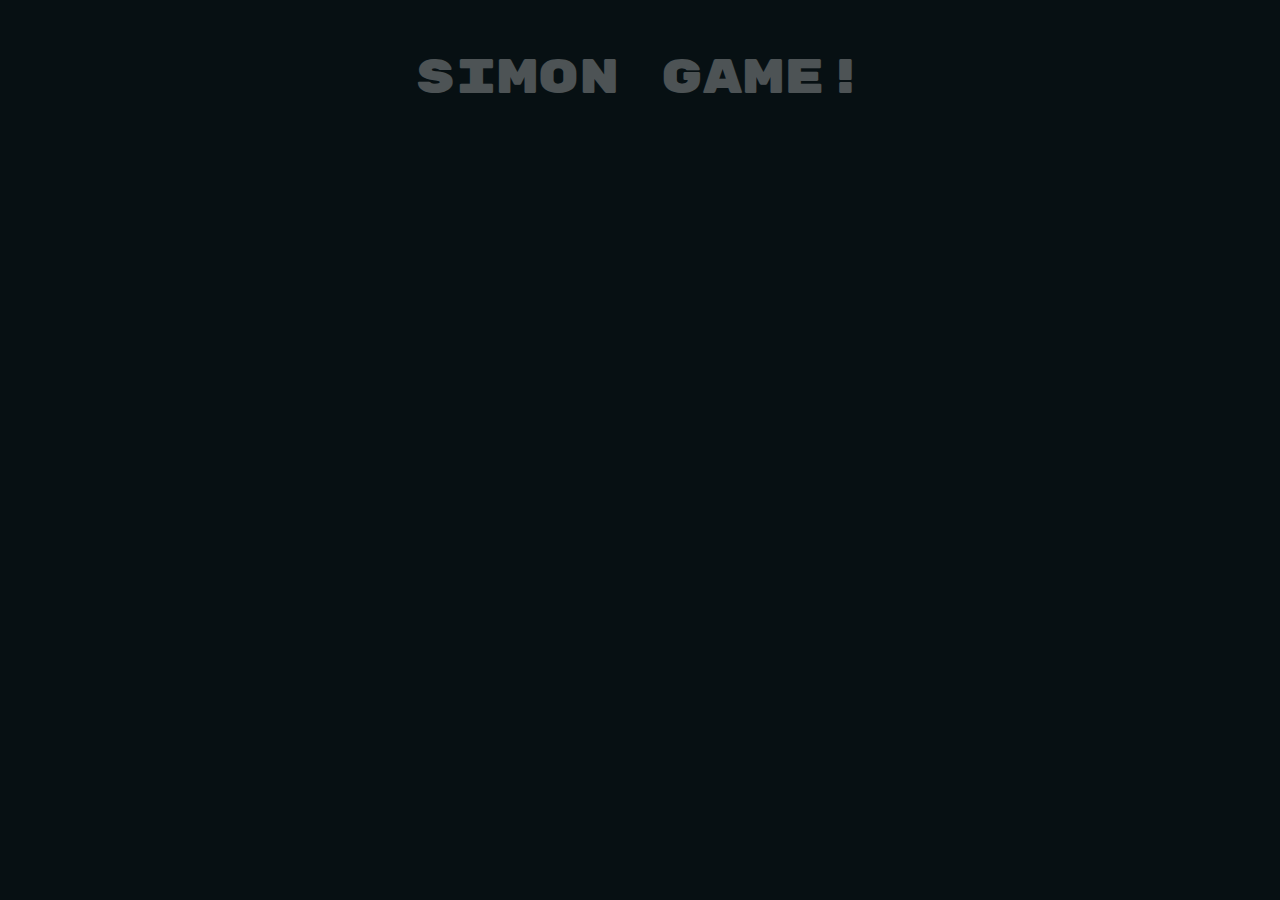
==== index.html @ 100a0653 "Set reset button to fade in seperately." ====
<!DOCTYPE html>
<html lang="en">

<head>
  <meta charset="UTF-8">
  <meta name="viewport" content="width=device-width, initial-scale=1.0">
  <meta http-equiv="X-UA-Compatible" content="ie=edge">
  <title>Simon Game! - Milestone 2</title>
  <link rel="icon" href="assets/images/favicon.png">
  <script src="assets/lib/js/jquery-3.4.1.min.js" type="text/javascript"></script>
  <script src="assets/lib/js/popper.min.js" type="text/javascript"></script>
  <link rel="stylesheet" href="assets/lib/css/bootstrap.min.css" type="text/css">
  <script src="assets/lib/js/bootstrap.min.js" type="text/javascript"></script>
  <link rel="stylesheet" href="assets/css/style.css" type="text/css">
</head>
<body>
  <div class="container-fluid">
    <div class="row">
      <div class="col-sm-12 title-section">
        <h1 id="game-title">Simon Game!</h1>
      </div>
    </div>
    <div class="row">
      <div class="col-sm-12 col-md-8 offset-md-2 col-xl-6 offset-xl-3" id="main-section">
        <img id="logo" src="assets/images/logo.png" alt="Simon Says Logo">
        <div id="gameControls">
        <button type="button" class="btn btn-success mainControls" id="start-game">Start!</button>
        <button type="button" class="btn btn-danger speedControl mainControls" id="easy">Easy</button>
        <button type="button" class="btn btn-success speedControl mainControls" id="medium">Medium</button>
        <button type="button" class="btn btn-success speedControl mainControls" id="hard">Hard</button>
        </div>
        <ul id="simon-main" class="fader">
          <li id="red" class="four-buttons"></li>
          <li id="green" class="four-buttons"></li>
          <div id="levelNo"class ="fader"></div>
          <li id="yellow" class="four-buttons"></li>
          <li id="blue" class="four-buttons"></li>
        </ul>
        <div class="warning" id="waiting">WAIT.....</div>
        <div class="warning" id="playing">PLAY!</div>
      </div>
      <div class="col-sm-12 col-xl-2">
        <div class="clicker">
        <h4 class="clickHeader">Total clicks:</h4>
        <div id="clickCounter">0</div>
        </div>
        <button type="button" class="btn btn-success" id="reset">Reset!</button>
      </div>
    </div>
  </div>
  <!--modal below-->
  <div class="modal fade" id="gameOver" tabindex="-1" role="dialog" aria-labelledby="Game Over" aria-hidden="true">
    <div class="modal-dialog modal-dialog-centered" role="document">
      <div class="modal-content">
        <div class="modal-header">
          <h5 class="modal-title" id="gameOverDialogue">Game Over!</h5>
        </div>
        <div class="modal-body" id="gameOverModal">
        </div>
        <div class="modal-footer">
          <button type="button" class="btn btn-success" data-dismiss="modal">Try Again?</button>
        </div>
      </div>
    </div>
  </div>
</body>
<script src="assets/js/game.js" type="text/javascript"></script>
</html>
---- assets/css/style.css ----
@import url('https://fonts.googleapis.com/css?family=Rubik+Mono+One&display=swap');
@font-face {
    font-family: "Squada One";
    src: url('../lib/fonts/SquadaOne-Regular.ttf');
}

body {
    user-select: none;
    background-color: #071013;
    color: #ebebeb;
    text-align: center;
    font-family: "Rubik Mono One", "Squada One", "sans-serif";
}

.disableInput {
    pointer-events: none;
}

.modal-content {
    color: #071013;
}

.warning {
    display: none;
    position: absolute;
    font-size: 2em;
    top: 70vh;
}

#logo {
    display: none;
    position: absolute;
    max-height: 80vh;
    max-width: 100%;
    top: 10%;
}

#gameControls {
    display: flex;
    justify-content: center;
}

.speedControl {
    display: none;
    font-size: .8em;
    margin: 10px;
    margin-top: 390px;   
}

.hidden {
    display: none;
}

.title-section {
    padding: 20px 0px;
}

.clicker {
    display: none;
}

#start-game {
    display: none;
    margin-top: 170px;
    position: absolute;
    top: 0px;
    width: 200px;
    font-size: 2em;
}

#reset {
    display: none;
    margin-top: 20px;
}

#game-title {
    font-size: 1.7em;
    display: none;
}

#main-section {
    display: flex;
    justify-content: center;
}

#simon-main {
    display: none;
    list-style: none;
    padding: 0;
}

#red {
    border: 4px solid #DF2833;
}

#blue {
    border: 4px solid #0034FF;
}

#green {
    border: 4px solid #018E42;
}

#yellow {
    border: 4px solid #F7D002;
}

#red.light {
    border: 4px solid #ff0000;
    background-color: #DF2833;
    box-shadow: 0 0 45px 10px #DF2833;
}

#blue.light {
    border: 4px solid #1500ff;
    background-color: #0034FF;
    box-shadow: 0 0 45px 10px #0034FF;
}

#green.light {
    border: 4px solid #00d620;
    background-color: #018E42;
    box-shadow: 0 0 45px 10px #018E42;
}

#yellow.light {
    border: 4px solid #ffff00;
    background-color: #F7D002;
    box-shadow: 0 0 45px 10px #F7D002;
}

#levelNo {
    display: none;
}


li {
    float: left;
    margin: 25px;
    width: 100px;
    height: 100px;
    border-radius: 50px;
}

#clickCounter {
    font-size: 2em;
}

@media (min-width: 768px) {
    .title-section {
        padding: 50px 0px;
    }

    .warning {
        font-size: 3em;
    }

    #game-title {
        font-size: 3em
    }

    #start-game {
        font-size: 5em;
        margin-top: 220px;
        width: 420px;
        margin-left: 0;
    }

    li {
        width: 140px;
        height: 140px;
        border-radius: 70px;
    }

    #red {
        border: 10px solid #DF2833;
    }
    
    #blue {
        border: 10px solid #0034FF;
    }
    
    #green {
        border: 10px solid #018E42;
    }
    
    #yellow {
        border: 10px solid #F7D002;
    }

    #red.light {
        border: 10px solid #ff0000;
    }
    
    #blue.light {
        border: 10px solid #1500ff;
    }
    
    #green.light {
        border: 10px solid #00d620;
    }
    
    #yellow.light {
        border: 10px solid #ffff00;
    }

    .speedControl {
        font-size: 1.5em;
    }

}

@media (min-width: 992px) {

    li {
        width: 250px;
        height: 250px;
        border-radius: 125px;
    }

#simon-main {
    max-width: 600px;
}
#levelNo {
    left: 45%;
    top: 45%;
}


}

@media (min-width: 1025px) {
    #logo {
        top: -55px;
    }
    }
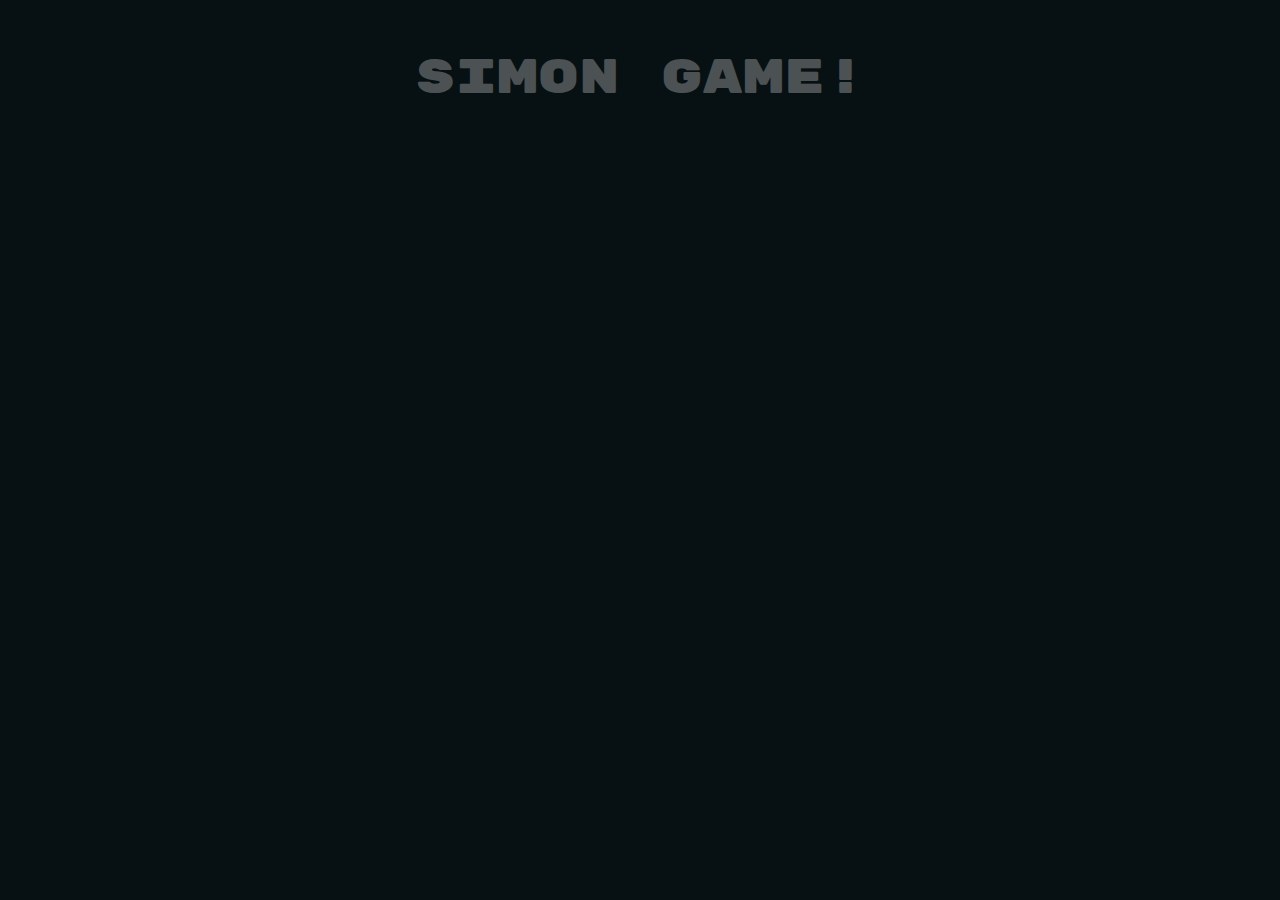
==== commit 55d33436: "Connected all reset animations to one class (clear)." ====
--- a/index.html
+++ b/index.html
@@ -29,22 +29,22 @@
         <button type="button" class="btn btn-success speedControl mainControls" id="medium">Medium</button>
         <button type="button" class="btn btn-success speedControl mainControls" id="hard">Hard</button>
         </div>
-        <ul id="simon-main" class="fader">
+        <ul id="simon-main" class="fader clear">
           <li id="red" class="four-buttons"></li>
           <li id="green" class="four-buttons"></li>
-          <div id="levelNo"class ="fader"></div>
+          <div id="levelNo"class ="fader clear"></div>
           <li id="yellow" class="four-buttons"></li>
           <li id="blue" class="four-buttons"></li>
         </ul>
-        <div class="warning" id="waiting">WAIT.....</div>
-        <div class="warning" id="playing">PLAY!</div>
+        <div class="warning clear" id="waiting">WAIT.....</div>
+        <div class="warning clear" id="playing">PLAY!</div>
       </div>
       <div class="col-sm-12 col-xl-2">
-        <div class="clicker">
+        <div class="clicker clear">
         <h4 class="clickHeader">Total clicks:</h4>
         <div id="clickCounter">0</div>
         </div>
-        <button type="button" class="btn btn-success" id="reset">Reset!</button>
+        <button type="button" class="btn btn-success clear" id="reset">Reset!</button>
       </div>
     </div>
   </div>
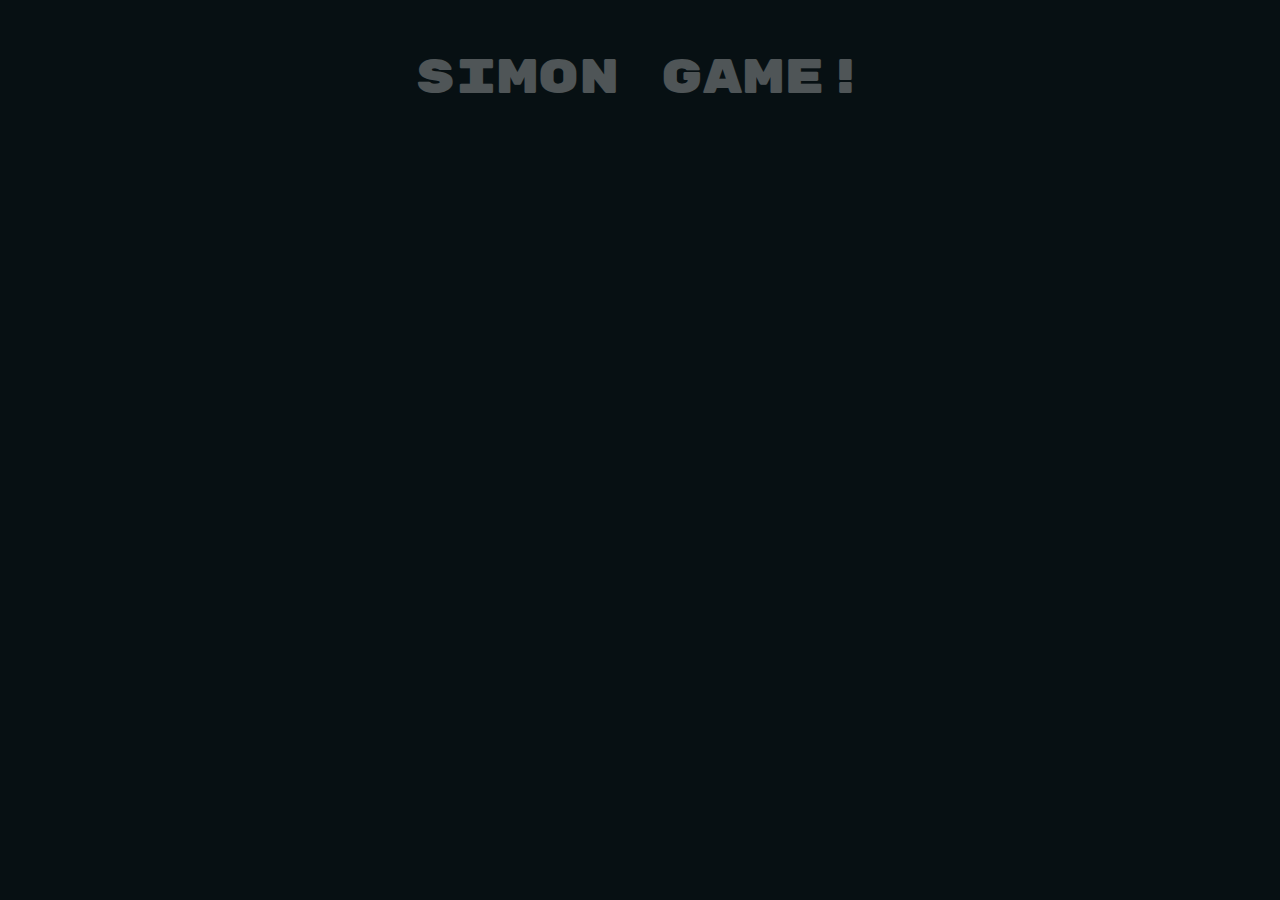
==== commit 4bf0b3dd: "Changed clicker to ID instead of class." ====
--- a/index.html
+++ b/index.html
@@ -40,7 +40,7 @@
         <div class="warning clear" id="playing">PLAY!</div>
       </div>
       <div class="col-sm-12 col-xl-2">
-        <div class="clicker clear">
+        <div id="clicker" class="clear">
         <h4 class="clickHeader">Total clicks:</h4>
         <div id="clickCounter">0</div>
         </div>
--- a/assets/css/style.css
+++ b/assets/css/style.css
@@ -55,7 +55,7 @@
     padding: 20px 0px;
 }
 
-.clicker {
+#clicker {
     display: none;
 }
 
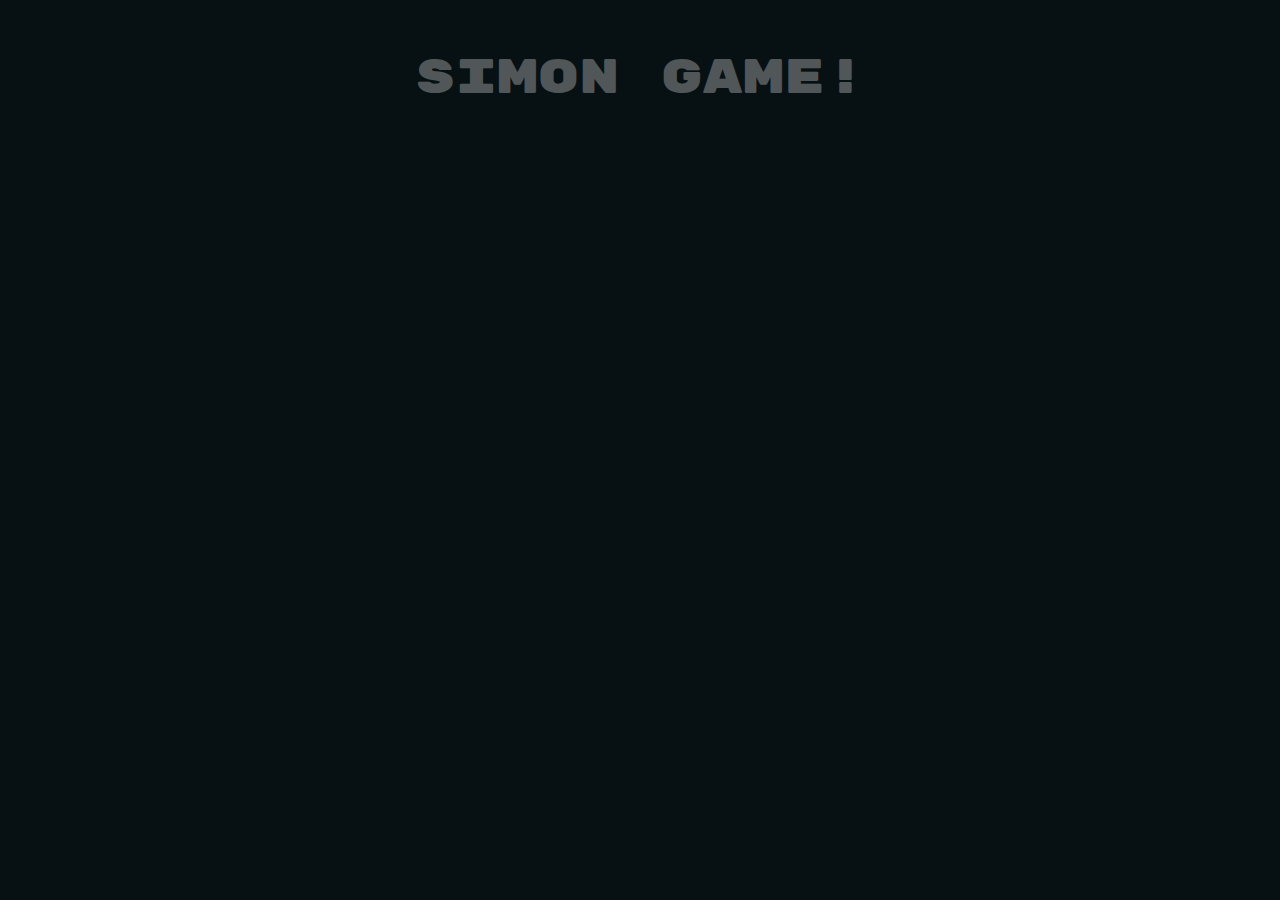
==== commit 27704ab5: "Changed clickHeader to ID instead of class." ====
--- a/index.html
+++ b/index.html
@@ -41,7 +41,7 @@
       </div>
       <div class="col-sm-12 col-xl-2">
         <div id="clicker" class="clear">
-        <h4 class="clickHeader">Total clicks:</h4>
+        <h4 id="clickHeader">Total clicks:</h4>
         <div id="clickCounter">0</div>
         </div>
         <button type="button" class="btn btn-success clear" id="reset">Reset!</button>
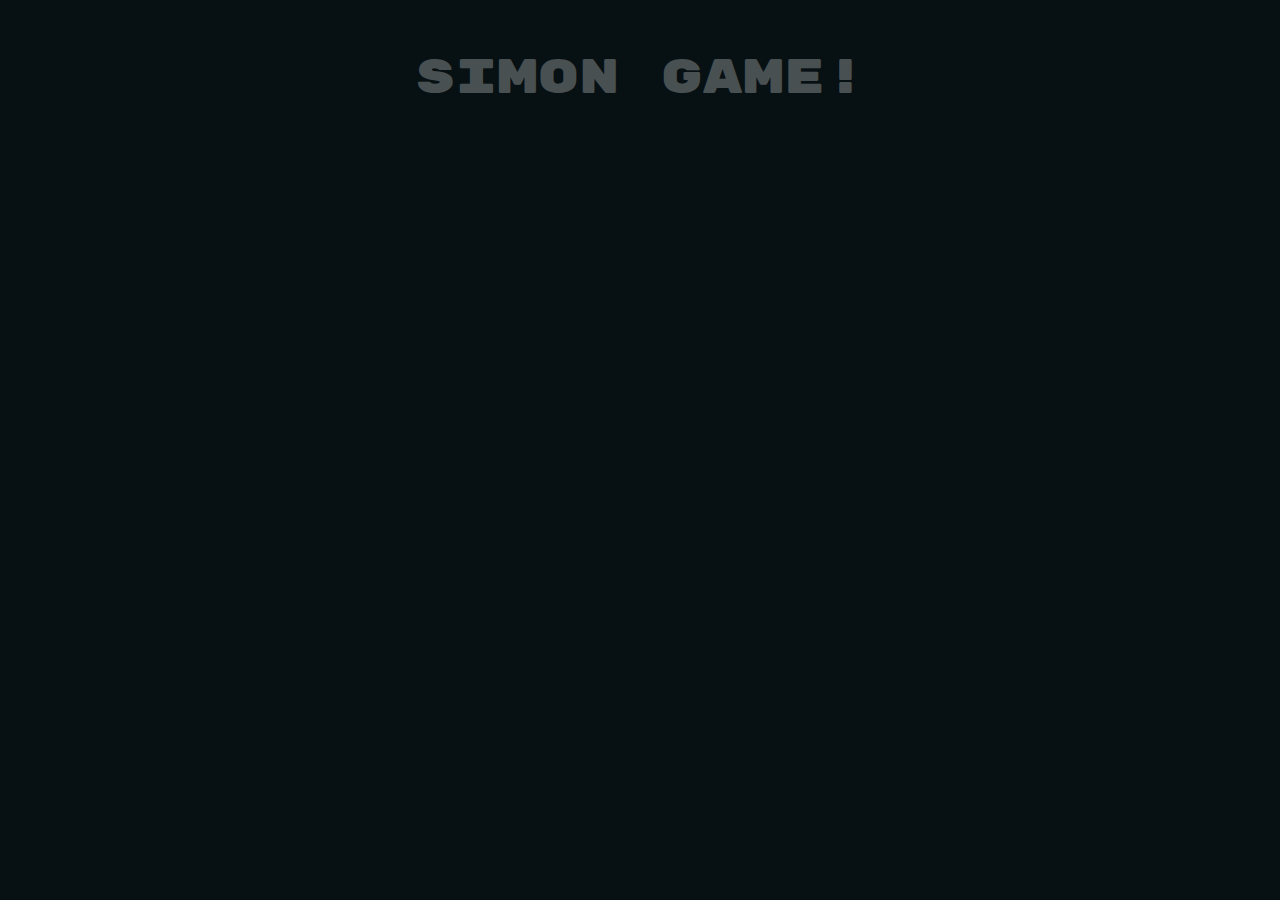
==== commit 1cfb2d5e: "Moved JavaScript to end of the page." ====
--- a/index.html
+++ b/index.html
@@ -6,12 +6,9 @@
   <meta name="viewport" content="width=device-width, initial-scale=1.0">
   <meta http-equiv="X-UA-Compatible" content="ie=edge">
   <title>Simon Game! - Milestone 2</title>
+  <link rel="stylesheet" href="assets/lib/css/bootstrap.min.css" type="text/css">
+  <link rel="stylesheet" href="assets/css/style.css" type="text/css">
   <link rel="icon" href="assets/images/favicon.png">
-  <script src="assets/lib/js/jquery-3.4.1.min.js" type="text/javascript"></script>
-  <script src="assets/lib/js/popper.min.js" type="text/javascript"></script>
-  <link rel="stylesheet" href="assets/lib/css/bootstrap.min.css" type="text/css">
-  <script src="assets/lib/js/bootstrap.min.js" type="text/javascript"></script>
-  <link rel="stylesheet" href="assets/css/style.css" type="text/css">
 </head>
 <body>
   <div class="container-fluid">
@@ -64,5 +61,8 @@
     </div>
   </div>
 </body>
+<script src="assets/lib/js/jquery-3.4.1.min.js" type="text/javascript"></script>
+<script src="assets/lib/js/popper.min.js" type="text/javascript"></script>
+<script src="assets/lib/js/bootstrap.min.js" type="text/javascript"></script>
 <script src="assets/js/game.js" type="text/javascript"></script>
 </html>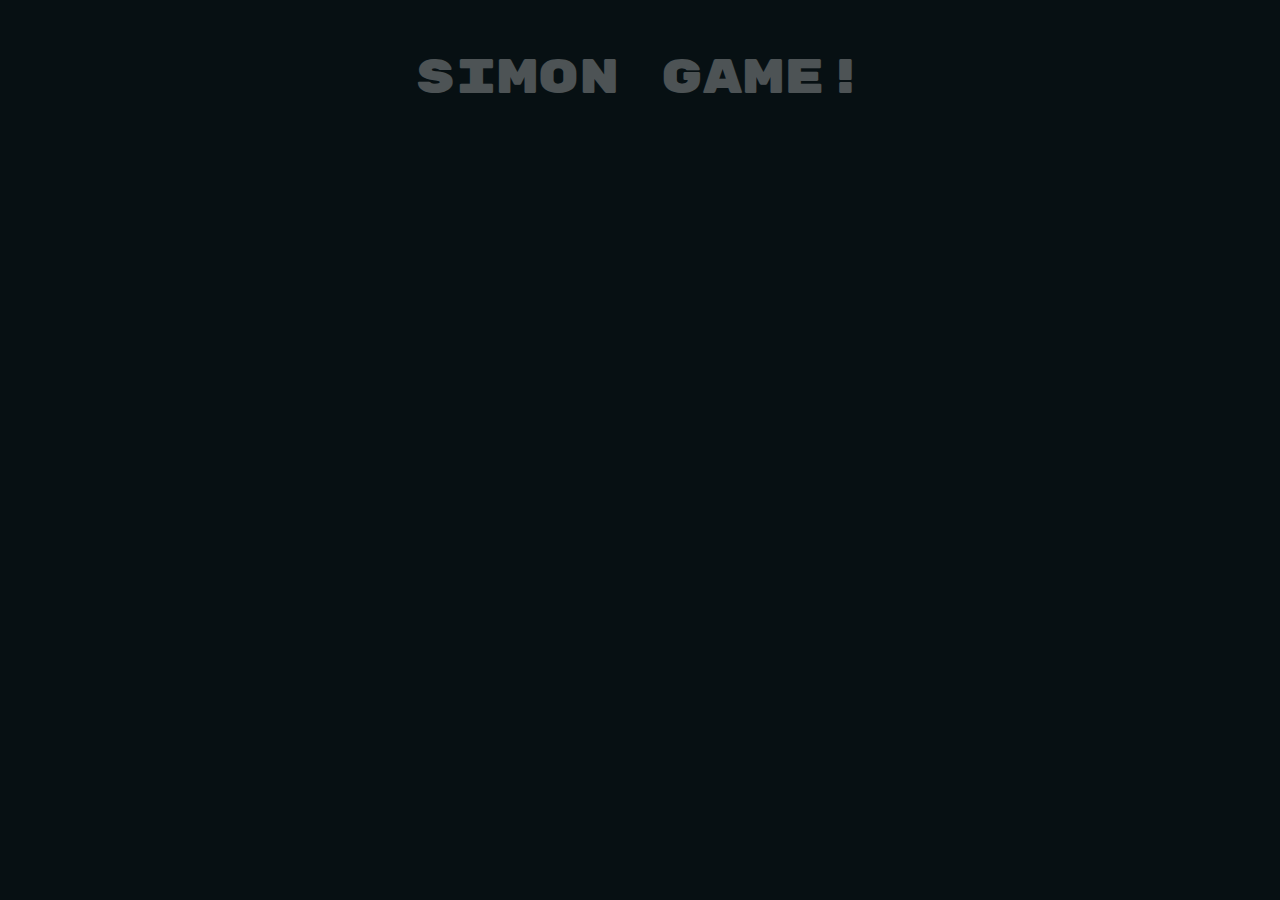
==== commit b635c945: "Added comments to index." ====
--- a/index.html
+++ b/index.html
@@ -10,6 +10,7 @@
   <link rel="stylesheet" href="assets/css/style.css" type="text/css">
   <link rel="icon" href="assets/images/favicon.png">
 </head>
+
 <body>
   <div class="container-fluid">
     <div class="row">
@@ -19,34 +20,40 @@
     </div>
     <div class="row">
       <div class="col-sm-12 col-md-8 offset-md-2 col-xl-6 offset-xl-3" id="main-section">
+        <!--Main page logo-->
         <img id="logo" src="assets/images/logo.png" alt="Simon Says Logo">
+        <!--Start button and speed controls-->
         <div id="gameControls">
-        <button type="button" class="btn btn-success mainControls" id="start-game">Start!</button>
-        <button type="button" class="btn btn-danger speedControl mainControls" id="easy">Easy</button>
-        <button type="button" class="btn btn-success speedControl mainControls" id="medium">Medium</button>
-        <button type="button" class="btn btn-success speedControl mainControls" id="hard">Hard</button>
+          <button type="button" class="btn btn-success mainControls" id="start-game">Start!</button>
+          <button type="button" class="btn btn-danger speedControl mainControls" id="easy">Easy</button>
+          <button type="button" class="btn btn-success speedControl mainControls" id="medium">Medium</button>
+          <button type="button" class="btn btn-success speedControl mainControls" id="hard">Hard</button>
         </div>
+        <!--Game board buttons-->
         <ul id="simon-main" class="fader clear">
           <li id="red" class="four-buttons"></li>
           <li id="green" class="four-buttons"></li>
-          <div id="levelNo"class ="fader clear"></div>
+          <div id="levelNo" class="fader clear"></div>
           <li id="yellow" class="four-buttons"></li>
           <li id="blue" class="four-buttons"></li>
         </ul>
+        <!--User prompts-->
         <div class="warning clear" id="waiting">WAIT.....</div>
         <div class="warning clear" id="playing">PLAY!</div>
       </div>
       <div class="col-sm-12 col-xl-2">
+        <!--Click counter-->
         <div id="clicker" class="clear">
-        <h4 id="clickHeader">Total clicks:</h4>
-        <div id="clickCounter">0</div>
+          <h4 id="clickHeader">Total clicks:</h4>
+          <div id="clickCounter">0</div>
         </div>
+        <!--Reset button-->
         <button type="button" class="btn btn-success clear" id="reset">Reset!</button>
       </div>
     </div>
   </div>
-  <!--modal below-->
-  <div class="modal fade" id="gameOver" tabindex="-1" role="dialog" aria-labelledby="Game Over" aria-hidden="true">
+  <!--Game over modal-->
+  <div class="modal fade" id="gameOver" tabindex="-1" role="dialog" aria-hidden="true">
     <div class="modal-dialog modal-dialog-centered" role="document">
       <div class="modal-content">
         <div class="modal-header">
@@ -60,9 +67,10 @@
       </div>
     </div>
   </div>
+  <script src="assets/lib/js/jquery-3.4.1.min.js"></script>
+  <script src="assets/lib/js/popper.min.js"></script>
+  <script src="assets/lib/js/bootstrap.min.js"></script>
+  <script src="assets/js/game.js"></script>
 </body>
-<script src="assets/lib/js/jquery-3.4.1.min.js" type="text/javascript"></script>
-<script src="assets/lib/js/popper.min.js" type="text/javascript"></script>
-<script src="assets/lib/js/bootstrap.min.js" type="text/javascript"></script>
-<script src="assets/js/game.js" type="text/javascript"></script>
+
 </html>--- a/assets/css/style.css
+++ b/assets/css/style.css
@@ -1,236 +1,238 @@
 @import url('https://fonts.googleapis.com/css?family=Rubik+Mono+One&display=swap');
+
 @font-face {
-    font-family: "Squada One";
-    src: url('../lib/fonts/SquadaOne-Regular.ttf');
+ font-family: "Squada One";
+ src: url('../lib/fonts/SquadaOne-Regular.ttf');
 }
 
 body {
-    user-select: none;
-    background-color: #071013;
-    color: #ebebeb;
-    text-align: center;
-    font-family: "Rubik Mono One", "Squada One", "sans-serif";
+ user-select: none;
+ background-color: #071013;
+ color: #ebebeb;
+ text-align: center;
+ font-family: "Rubik Mono One", "Squada One", sans-serif;
 }
 
 .disableInput {
-    pointer-events: none;
+ pointer-events: none;
 }
 
 .modal-content {
-    color: #071013;
+ color: #071013;
 }
 
 .warning {
-    display: none;
-    position: absolute;
-    font-size: 2em;
-    top: 70vh;
+ display: none;
+ position: absolute;
+ font-size: 2em;
+ top: 70vh;
 }
 
 #logo {
-    display: none;
-    position: absolute;
-    max-height: 80vh;
-    max-width: 100%;
-    top: 10%;
+ display: none;
+ position: absolute;
+ max-height: 80vh;
+ max-width: 100%;
+ top: 10%;
 }
 
 #gameControls {
-    display: flex;
-    justify-content: center;
+ display: flex;
+ justify-content: center;
 }
 
 .speedControl {
-    display: none;
-    font-size: .8em;
-    margin: 10px;
-    margin-top: 390px;   
+ display: none;
+ font-size: .8em;
+ margin: 10px;
+ margin-top: 390px;
 }
 
 .hidden {
-    display: none;
+ display: none;
 }
 
 .title-section {
-    padding: 20px 0px;
+ padding: 20px 0px;
 }
 
 #clicker {
-    display: none;
+ display: none;
 }
 
 #start-game {
-    display: none;
-    margin-top: 170px;
-    position: absolute;
-    top: 0px;
-    width: 200px;
-    font-size: 2em;
+ display: none;
+ margin-top: 170px;
+ position: absolute;
+ top: 0px;
+ width: 200px;
+ font-size: 2em;
 }
 
 #reset {
-    display: none;
-    margin-top: 20px;
+ display: none;
+ margin-top: 20px;
 }
 
 #game-title {
-    font-size: 1.7em;
-    display: none;
+ font-size: 1.7em;
+ display: none;
 }
 
 #main-section {
-    display: flex;
-    justify-content: center;
+ display: flex;
+ justify-content: center;
 }
 
 #simon-main {
-    display: none;
-    list-style: none;
-    padding: 0;
+ display: none;
+ list-style: none;
+ padding: 0;
 }
 
 #red {
-    border: 4px solid #DF2833;
+ border: 4px solid #DF2833;
 }
 
 #blue {
-    border: 4px solid #0034FF;
+ border: 4px solid #0034FF;
 }
 
 #green {
-    border: 4px solid #018E42;
+ border: 4px solid #018E42;
 }
 
 #yellow {
-    border: 4px solid #F7D002;
+ border: 4px solid #F7D002;
 }
 
 #red.light {
-    border: 4px solid #ff0000;
-    background-color: #DF2833;
-    box-shadow: 0 0 45px 10px #DF2833;
+ border: 4px solid #ff0000;
+ background-color: #DF2833;
+ box-shadow: 0 0 45px 10px #DF2833;
 }
 
 #blue.light {
-    border: 4px solid #1500ff;
-    background-color: #0034FF;
-    box-shadow: 0 0 45px 10px #0034FF;
+ border: 4px solid #1500ff;
+ background-color: #0034FF;
+ box-shadow: 0 0 45px 10px #0034FF;
 }
 
 #green.light {
-    border: 4px solid #00d620;
-    background-color: #018E42;
-    box-shadow: 0 0 45px 10px #018E42;
+ border: 4px solid #00d620;
+ background-color: #018E42;
+ box-shadow: 0 0 45px 10px #018E42;
 }
 
 #yellow.light {
-    border: 4px solid #ffff00;
-    background-color: #F7D002;
-    box-shadow: 0 0 45px 10px #F7D002;
+ border: 4px solid #ffff00;
+ background-color: #F7D002;
+ box-shadow: 0 0 45px 10px #F7D002;
 }
 
 #levelNo {
-    display: none;
+ display: none;
 }
 
 
 li {
-    float: left;
-    margin: 25px;
-    width: 100px;
-    height: 100px;
-    border-radius: 50px;
+ float: left;
+ margin: 25px;
+ width: 100px;
+ height: 100px;
+ border-radius: 50px;
 }
 
 #clickCounter {
-    font-size: 2em;
+ font-size: 2em;
 }
 
 @media (min-width: 768px) {
-    .title-section {
-        padding: 50px 0px;
-    }
-
-    .warning {
-        font-size: 3em;
-    }
-
-    #game-title {
-        font-size: 3em
-    }
-
-    #start-game {
-        font-size: 5em;
-        margin-top: 220px;
-        width: 420px;
-        margin-left: 0;
-    }
-
-    li {
-        width: 140px;
-        height: 140px;
-        border-radius: 70px;
-    }
-
-    #red {
-        border: 10px solid #DF2833;
-    }
-    
-    #blue {
-        border: 10px solid #0034FF;
-    }
-    
-    #green {
-        border: 10px solid #018E42;
-    }
-    
-    #yellow {
-        border: 10px solid #F7D002;
-    }
-
-    #red.light {
-        border: 10px solid #ff0000;
-    }
-    
-    #blue.light {
-        border: 10px solid #1500ff;
-    }
-    
-    #green.light {
-        border: 10px solid #00d620;
-    }
-    
-    #yellow.light {
-        border: 10px solid #ffff00;
-    }
-
-    .speedControl {
-        font-size: 1.5em;
-    }
+ .title-section {
+ padding: 50px 0px;
+ }
+
+ .warning {
+ font-size: 3em;
+ }
+
+ #game-title {
+ font-size: 3em
+ }
+
+ #start-game {
+ font-size: 5em;
+ margin-top: 220px;
+ width: 420px;
+ margin-left: 0;
+ }
+
+ li {
+ width: 140px;
+ height: 140px;
+ border-radius: 70px;
+ }
+
+ #red {
+ border: 10px solid #DF2833;
+ }
+
+ #blue {
+ border: 10px solid #0034FF;
+ }
+
+ #green {
+ border: 10px solid #018E42;
+ }
+
+ #yellow {
+ border: 10px solid #F7D002;
+ }
+
+ #red.light {
+ border: 10px solid #ff0000;
+ }
+
+ #blue.light {
+ border: 10px solid #1500ff;
+ }
+
+ #green.light {
+ border: 10px solid #00d620;
+ }
+
+ #yellow.light {
+ border: 10px solid #ffff00;
+ }
+
+ .speedControl {
+ font-size: 1.5em;
+ }
 
 }
 
 @media (min-width: 992px) {
 
-    li {
-        width: 250px;
-        height: 250px;
-        border-radius: 125px;
-    }
-
-#simon-main {
-    max-width: 600px;
-}
-#levelNo {
-    left: 45%;
-    top: 45%;
-}
+ li {
+ width: 250px;
+ height: 250px;
+ border-radius: 125px;
+ }
+
+ #simon-main {
+ max-width: 600px;
+ }
+
+ #levelNo {
+ left: 45%;
+ top: 45%;
+ }
 
 
 }
 
 @media (min-width: 1025px) {
-    #logo {
-        top: -55px;
-    }
-    }+ #logo {
+ top: -55px;
+ }
+}